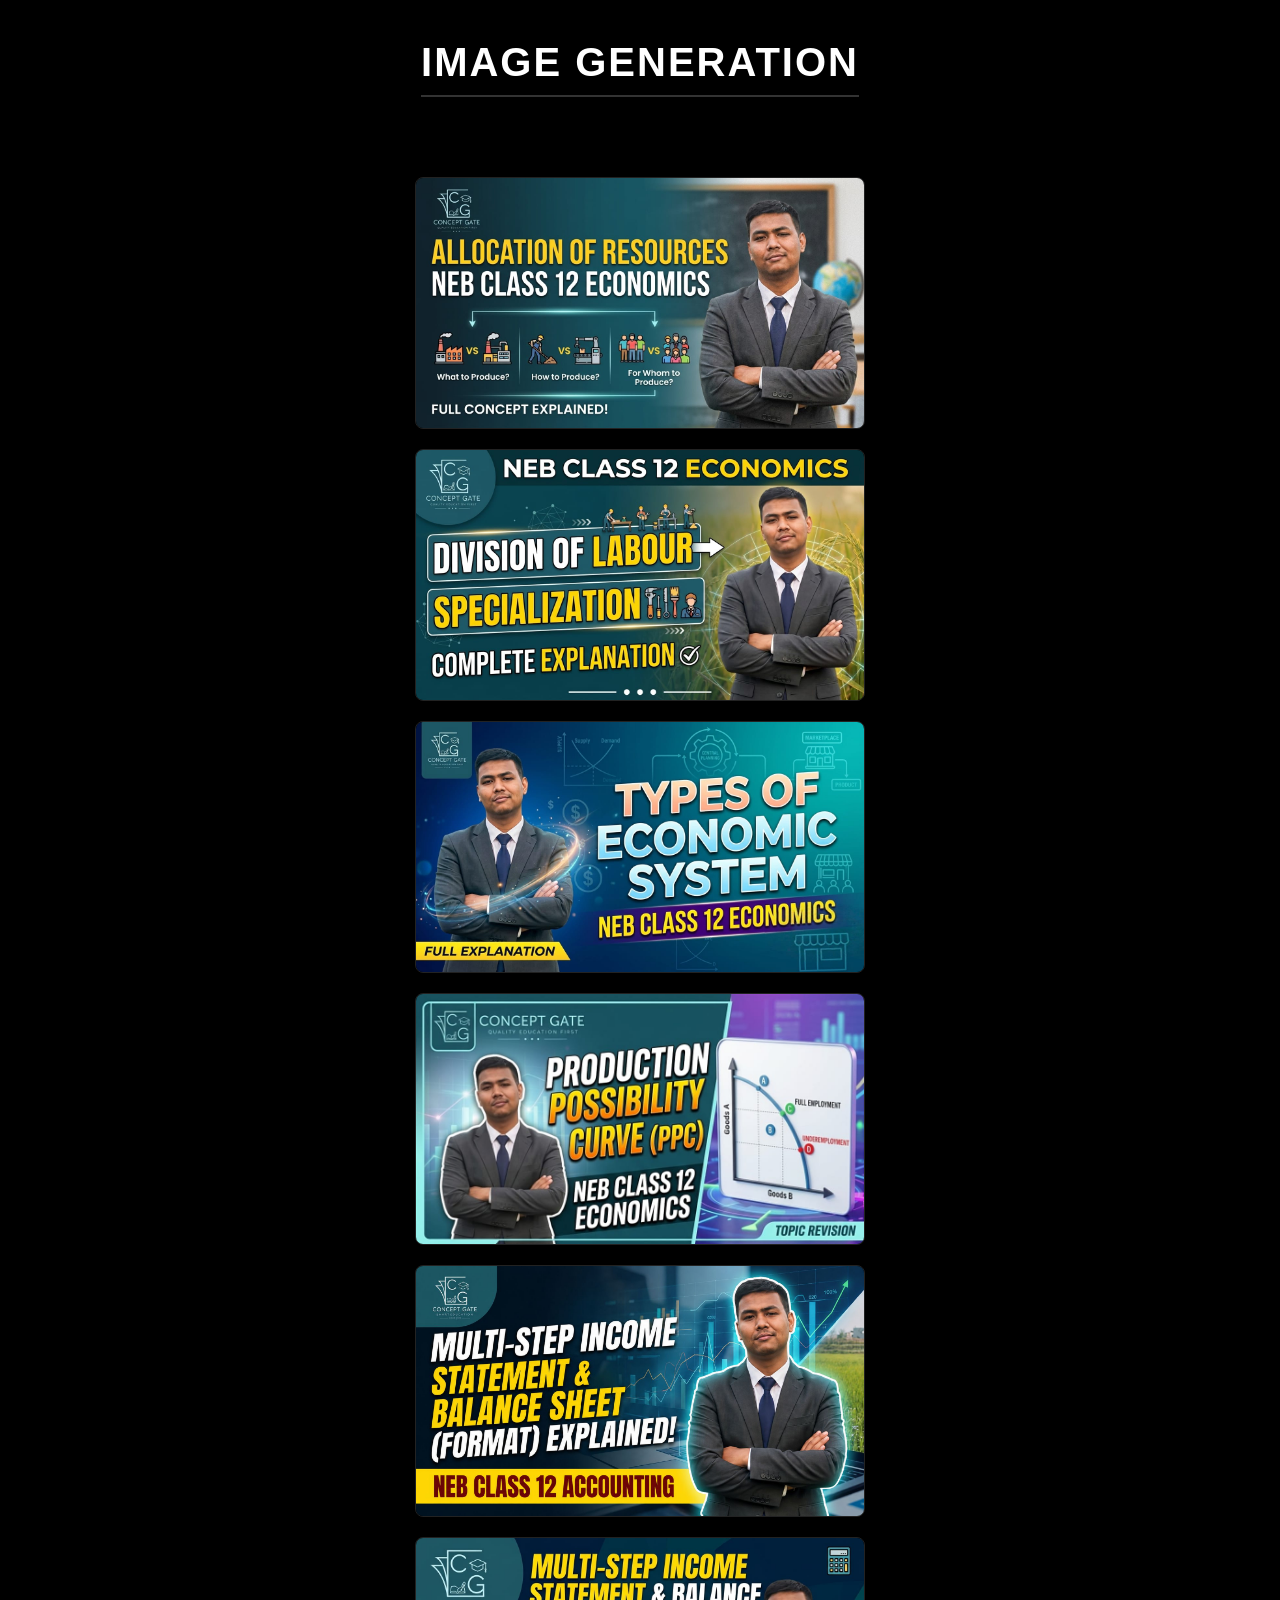
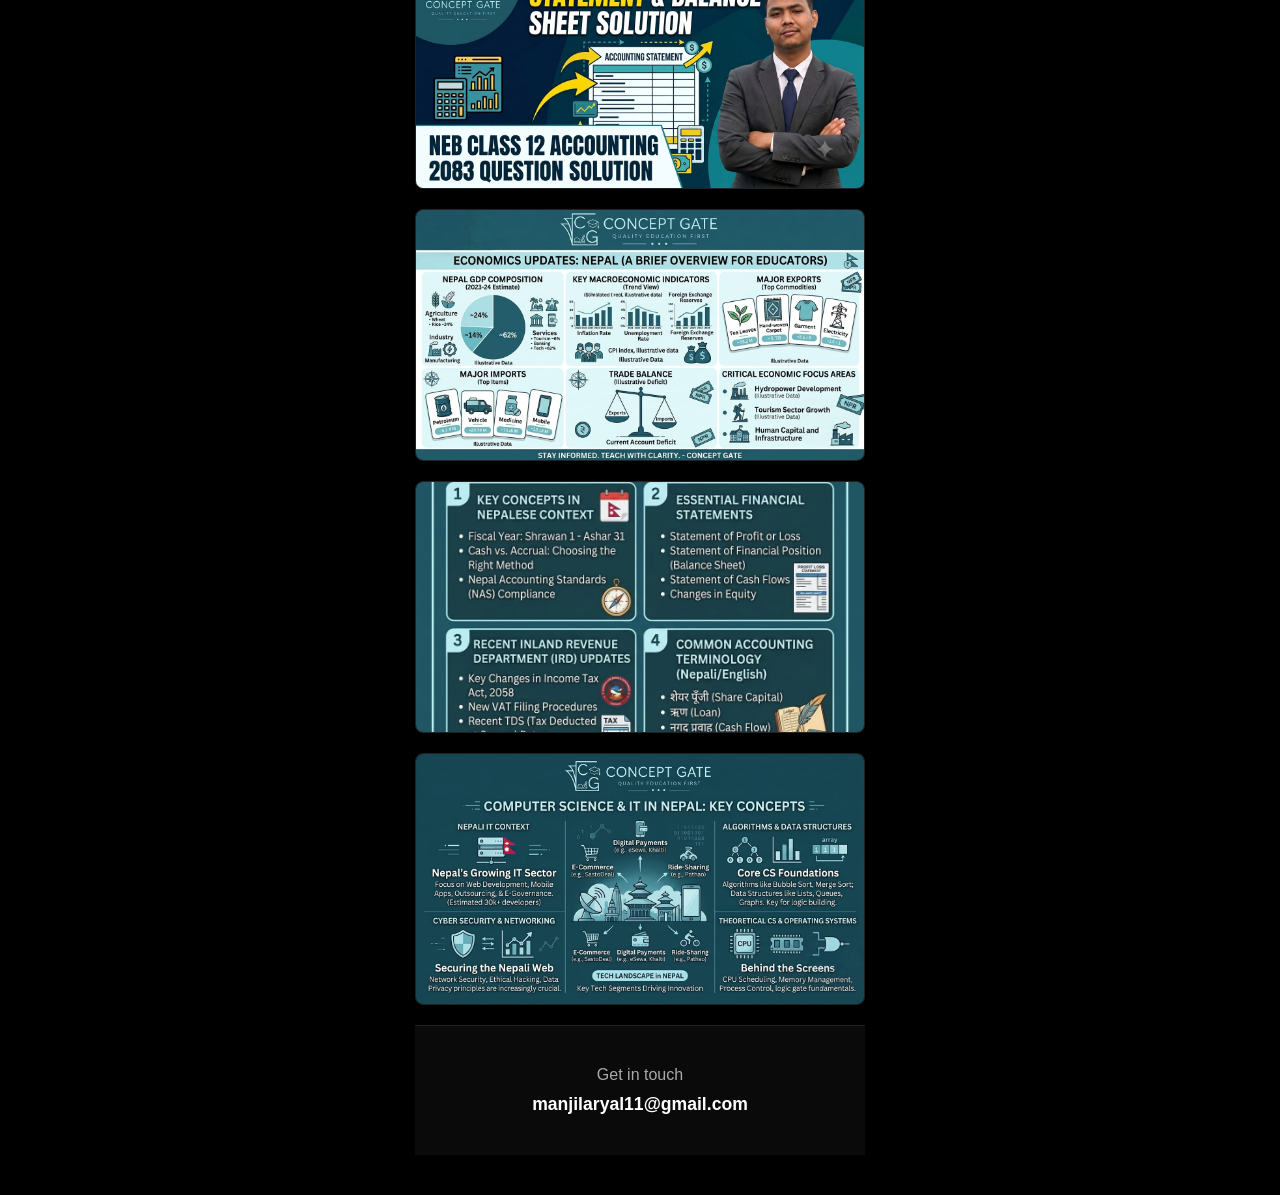
==== img.html @ 85044839 "Add files via upload" ====
<!DOCTYPE html>
<html lang="en">
<head>
    <meta charset="UTF-8">
    <meta name="viewport" content="width=device-width, initial-scale=1.0">
    <title>MANJIL-IMAGE GENERATION</title>
    <style>
        /* Base Styles */
        body {
            background-color: #000000;
            color: #ffffff;
            font-family: 'Segoe UI', Tahoma, Geneva, Verdana, sans-serif;
            margin: 0;
            padding: 0;
            display: flex;
            flex-direction: column;
            min-height: 100vh;
        }

        /* Heading Styles */
        header {
            text-align: center;
            padding: 40px 20px;
        }

        h1 {
            font-size: 2.5rem;
            letter-spacing: 2px;
            margin: 0;
            text-transform: uppercase;
            border-bottom: 2px solid #333;
            display: inline-block;
            padding-bottom: 10px;
        }

        /* Gallery Styles */
        .container {
            flex: 1;
            max-width: 1200px;
            margin: 0 auto;
            padding: 20px;
        }

        .gallery {
            display: grid;
            grid-template-columns: repeat(auto-fit, minmax(280px, 1fr));
            gap: 20px;
            padding: 20px 0;
        }

        .gallery-item {
            overflow: hidden;
            border-radius: 8px;
            border: 1px solid #222;
            background-color: #111;
            transition: transform 0.3s ease, box-shadow 0.3s ease;
        }

        .gallery-item:hover {
            transform: scale(1.03);
            box-shadow: 0 10px 20px rgba(255, 255, 255, 0.1);
        }

        .gallery-item img {
            width: 100%;
            height: 250px;
            object-fit: cover;
            display: block;
        }

        /* Footer Styles */
        footer {
            text-align: center;
            padding: 40px 20px;
            background-color: #0a0a0a;
            border-top: 1px solid #222;
        }

        footer p {
            margin: 0 0 10px 0;
            color: #aaa;
        }

        footer a {
            color: #ffffff;
            text-decoration: none;
            font-weight: bold;
            font-size: 1.1rem;
            transition: color 0.2s ease;
        }

        footer a:hover {
            color: #00bcd4; /* Subtle accent color on hover */
            text-decoration: underline;
        }
    </style>
</head>
<body>

    <!-- Heading Section -->
    <header>
        <h1>image generation</h1>
    </header>

    <!-- Gallery Section -->
    <div class="container">
        <main class="gallery">
            <!-- Item 1 -->
            <div class="gallery-item">
                <img src="allocation.jpg" alt="">
            </div>
            <!-- Item 2 -->
            <div class="gallery-item">
                <img src="dflbr.jpg" alt="">
            </div>
            <!-- Item 3 -->
            <div class="gallery-item">
                <img src="ecnomicsystem.jpg" alt="">
            </div>
            <div class="gallery-item">
                <img src="ppc.jpg" alt="">
            </div>
            <div class="gallery-item">
                <img src="multistep.jpg" alt="">
            </div>
            <div class="gallery-item">
                <img src="multistepsoln.jpg" alt="">
            </div>
            <div class="gallery-item">
                <img src="eco.jpg" alt="">
            </div>
            <div class="gallery-item">
                <img src="acc.jpg" alt="">
            </div>
            <div class="gallery-item">
                <img src="it.jpg" alt="">
            </div>
    <!-- Bottom Footer Section -->
    <footer>
        <p>Get in touch</p>
        <a href="mailto:manjilaryal11@gmail.com">manjilaryal11@gmail.com</a>
    </footer>

</body>
</html>
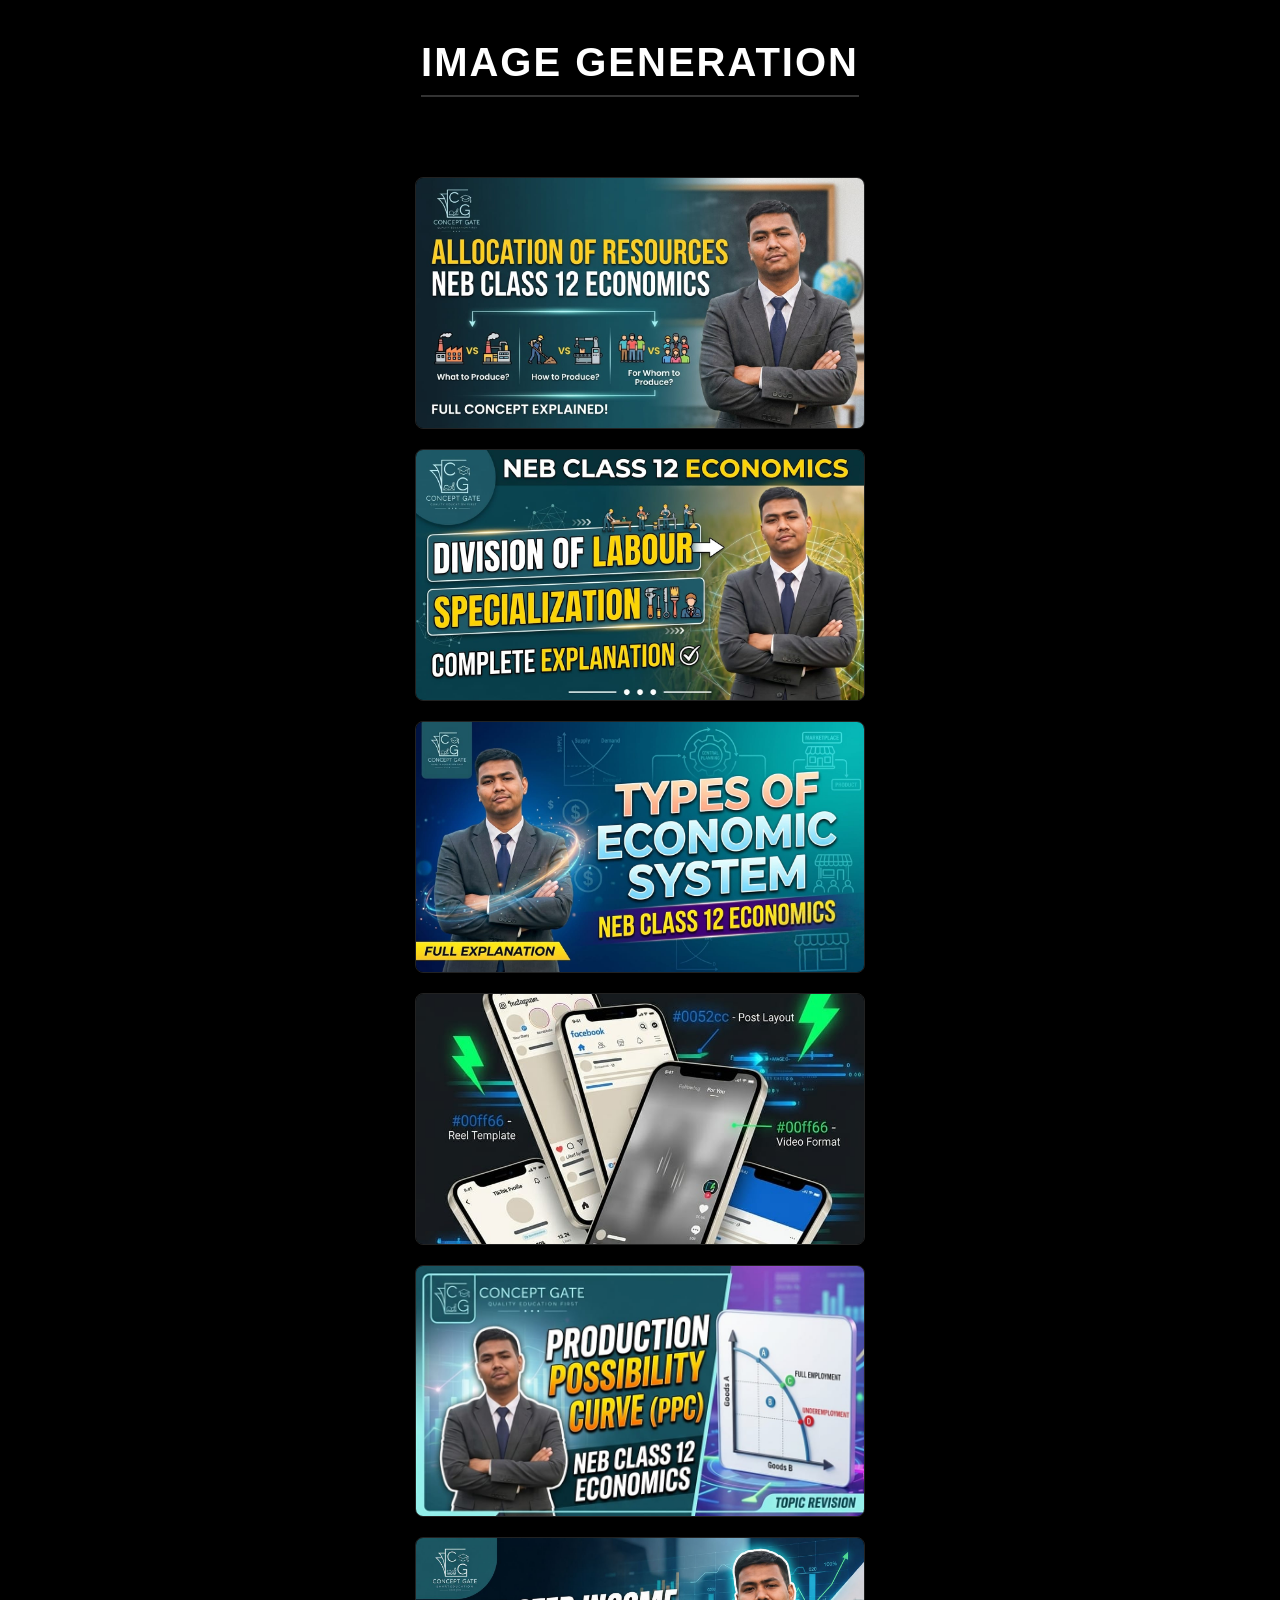
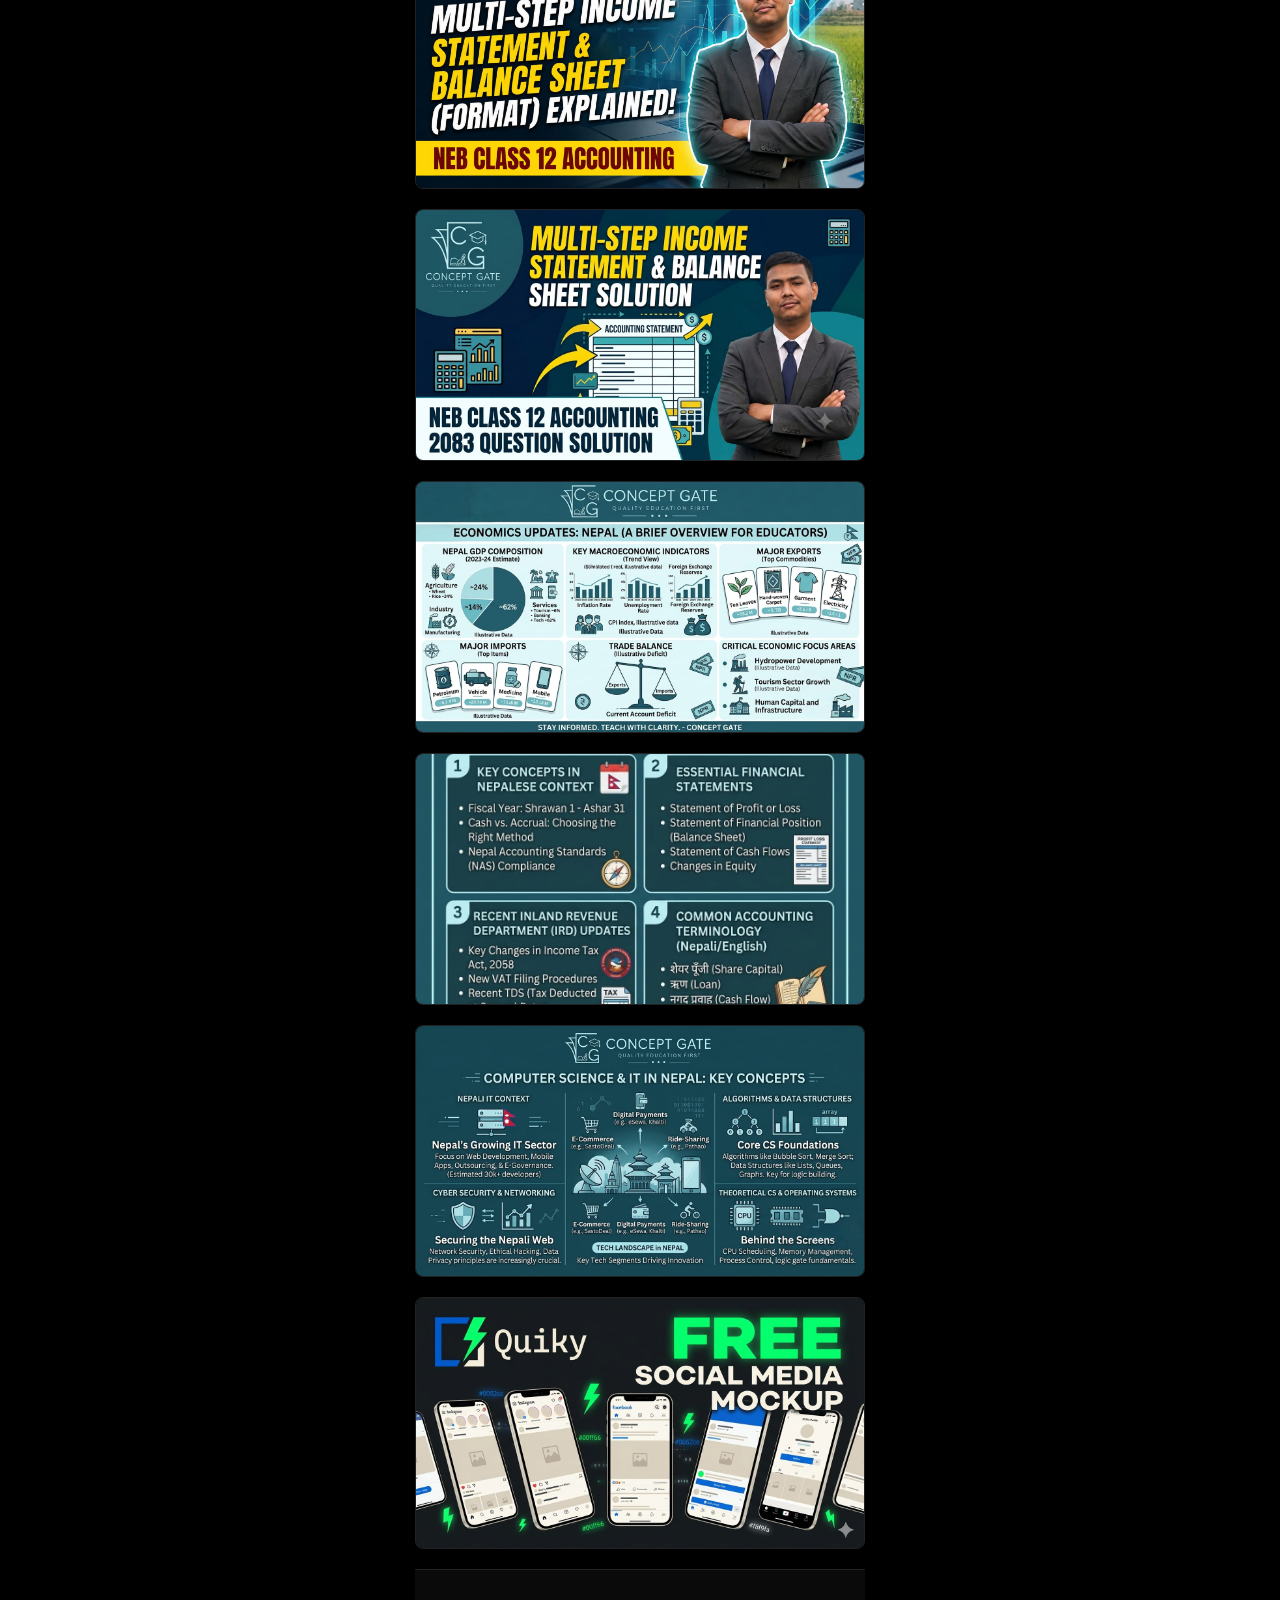
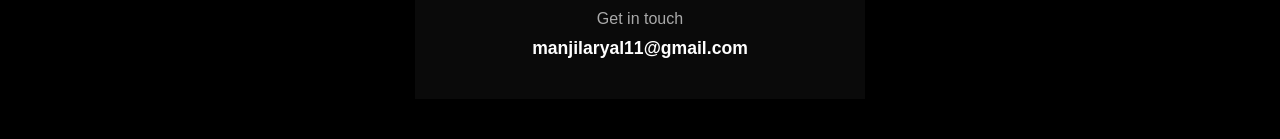
==== commit 40b18713: "Update img.html" ====
--- a/img.html
+++ b/img.html
@@ -118,6 +118,9 @@
                 <img src="ecnomicsystem.jpg" alt="">
             </div>
             <div class="gallery-item">
+                <img src="quiky1.jpg" alt="">
+            </div>
+            <div class="gallery-item">
                 <img src="ppc.jpg" alt="">
             </div>
             <div class="gallery-item">
@@ -135,6 +138,9 @@
             <div class="gallery-item">
                 <img src="it.jpg" alt="">
             </div>
+            <div class="gallery-item">
+                <img src="quiky2.jpg" alt="">
+            </div>
     <!-- Bottom Footer Section -->
     <footer>
         <p>Get in touch</p>
@@ -142,4 +148,4 @@
     </footer>
 
 </body>
-</html>+</html>
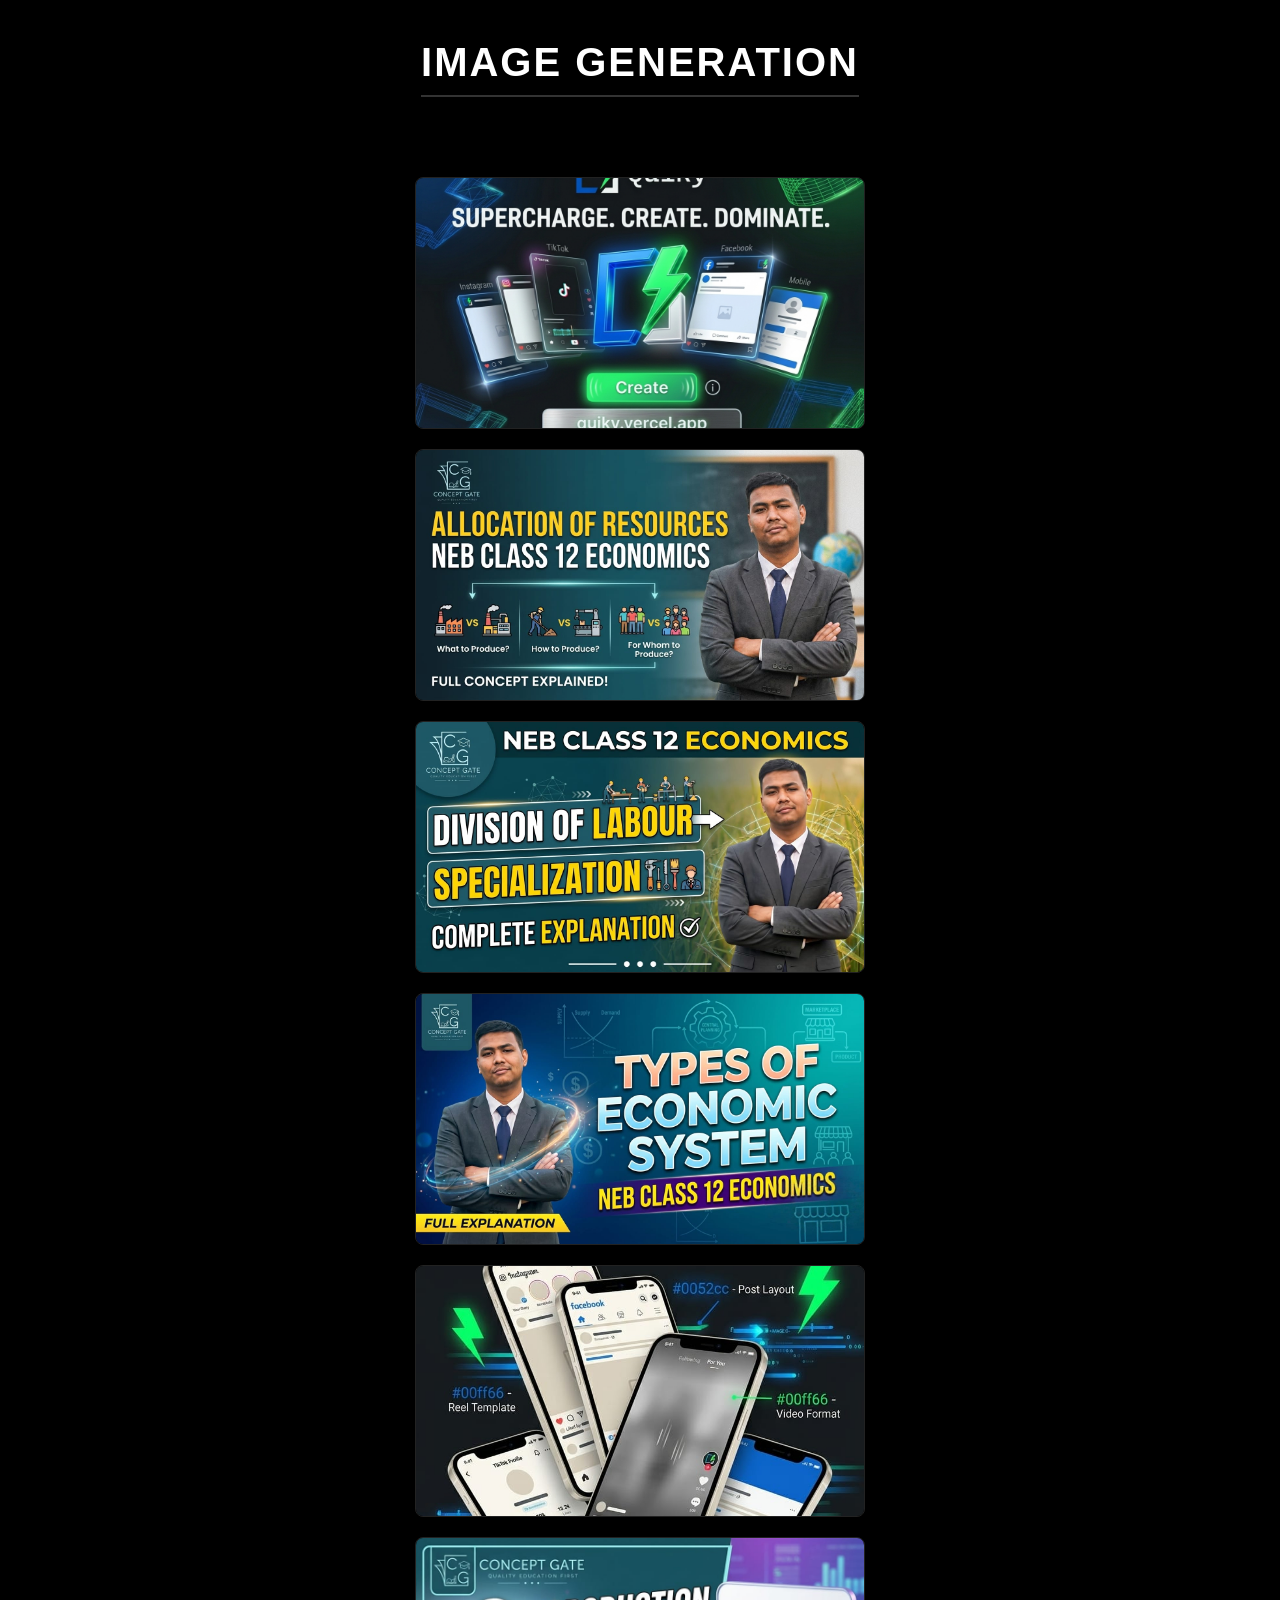
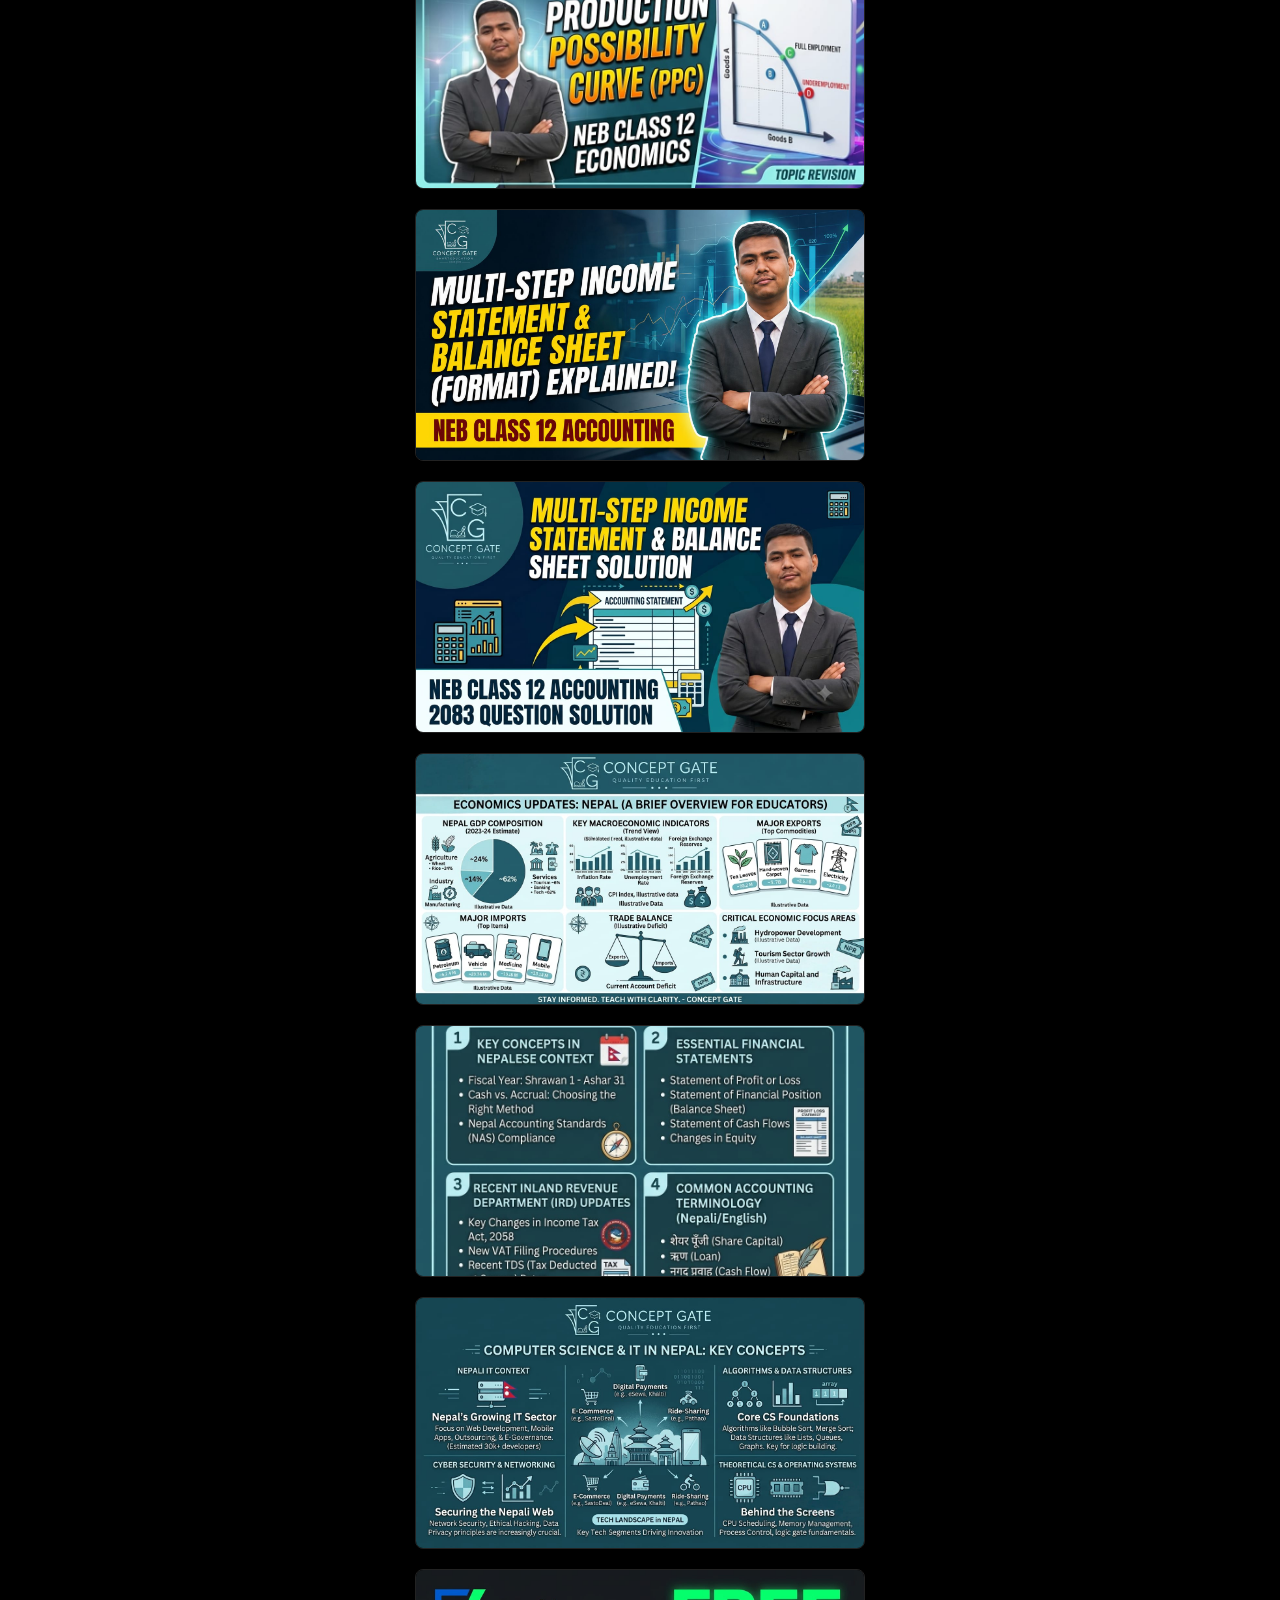
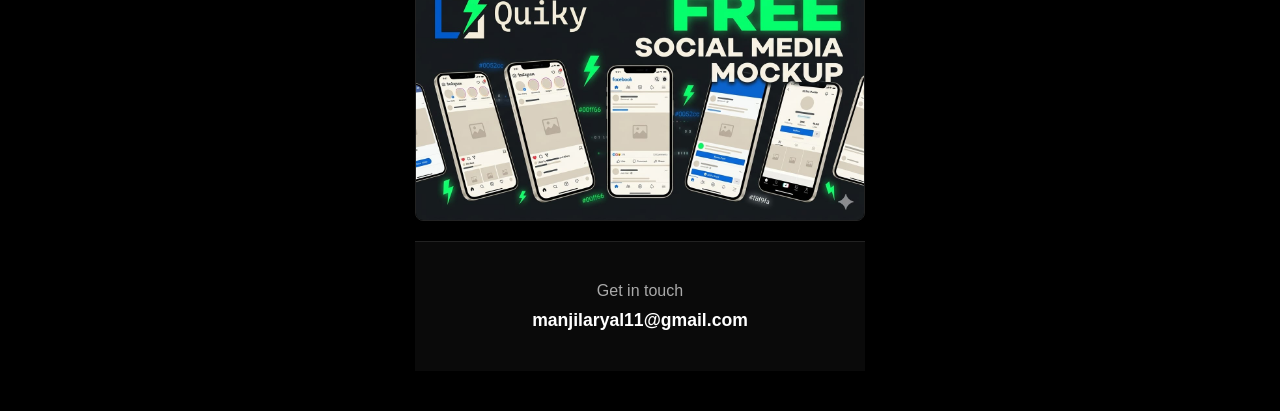
==== commit b2fd612f: "Update img.html" ====
--- a/img.html
+++ b/img.html
@@ -105,6 +105,9 @@
     <!-- Gallery Section -->
     <div class="container">
         <main class="gallery">
+            <div class="gallery-item">
+                <img src="quiky-1.png" alt="">
+            </div>
             <!-- Item 1 -->
             <div class="gallery-item">
                 <img src="allocation.jpg" alt="">
